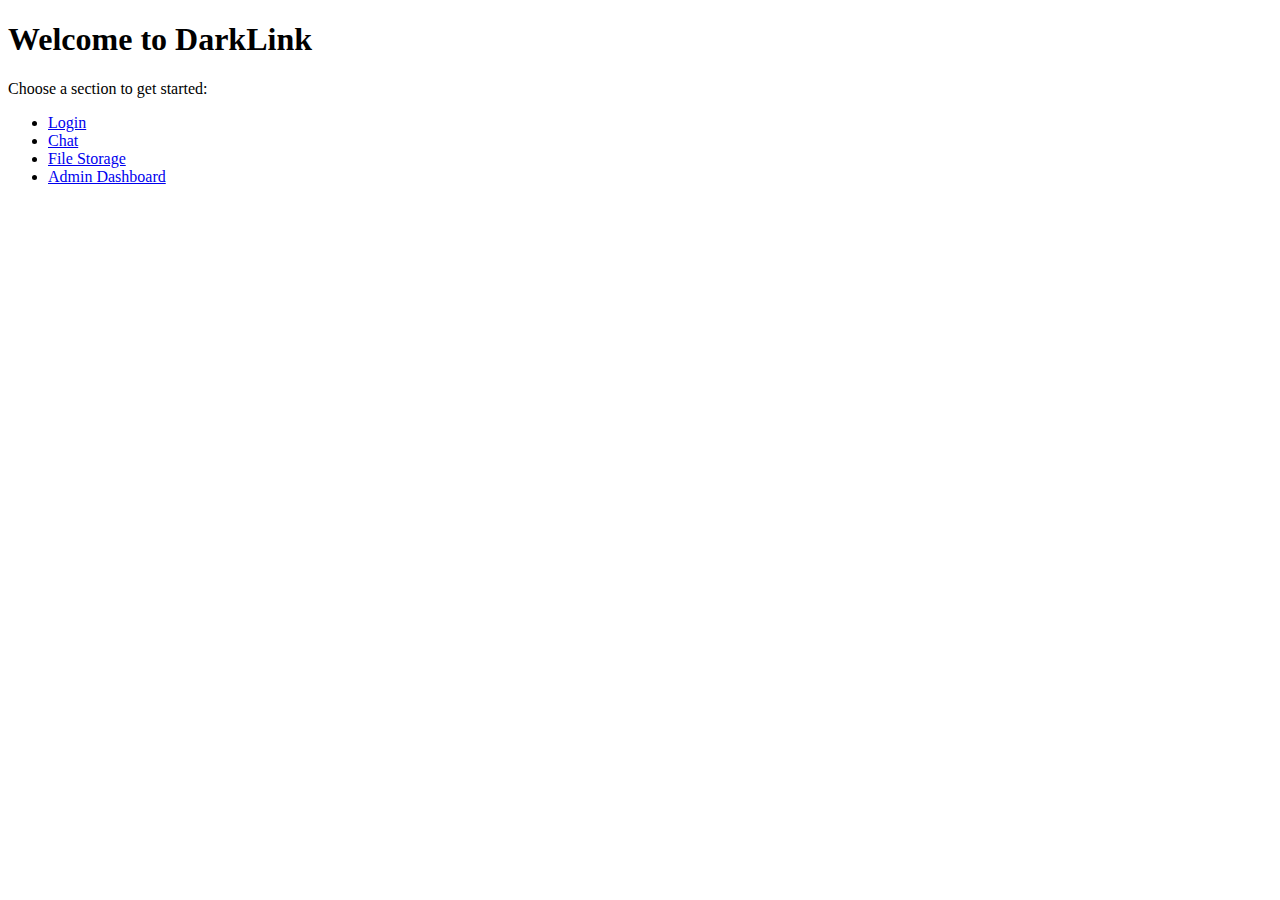
==== index.html @ 854904c5 "" ====
<!DOCTYPE html>
<html lang="en">
<head>
    <meta charset="UTF-8">
    <meta name="viewport" content="width=device-width, initial-scale=1.0">
    <title>DarkLink - Home</title>
    <link rel="stylesheet" href="css/style.css">
</head>
<body>
    <div class="container">
        <h1>Welcome to DarkLink</h1>
        <p>Choose a section to get started:</p>
        <ul>
            <li><a href="auth/login.html">Login</a></li>
            <li><a href="chat/chat.html">Chat</a></li>
            <li><a href="files/files.html">File Storage</a></li>
            <li><a href="admin/dashboard.html">Admin Dashboard</a></li>
        </ul>
    </div>
</body>
</html>
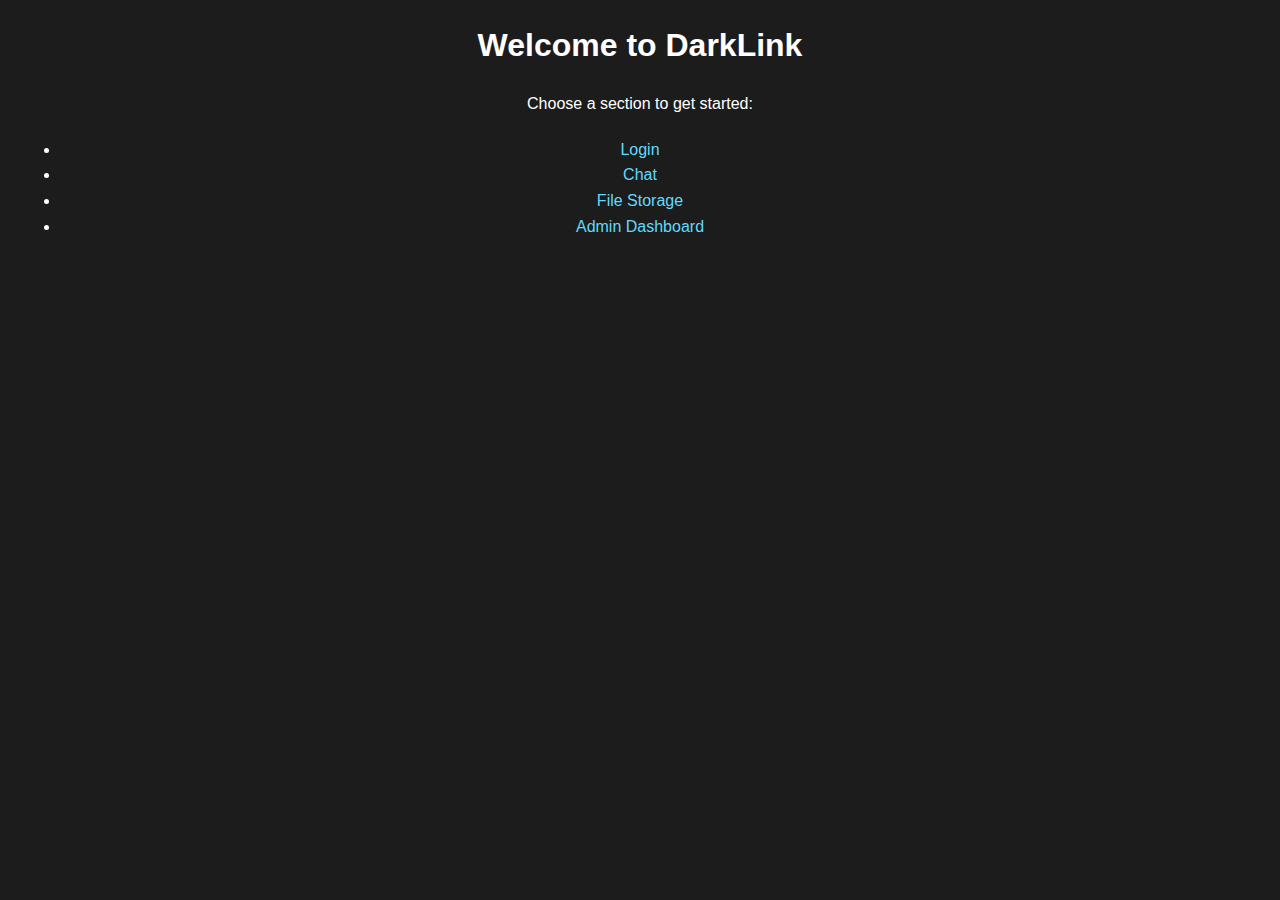
==== commit 11b890e5: "fix link and add styling" ====
--- a/index.html
+++ b/index.html
@@ -13,7 +13,7 @@
         <ul>
             <li><a href="auth/login.html">Login</a></li>
             <li><a href="chat/chat.html">Chat</a></li>
-            <li><a href="files/files.html">File Storage</a></li>
+            <li><a href="storage/storage.html">File Storage</a></li>
             <li><a href="admin/dashboard.html">Admin Dashboard</a></li>
         </ul>
     </div>
--- a/css/style.css
+++ b/css/style.css
@@ -0,0 +1,181 @@
+/* CSS Reset */
+* {
+    margin: 0;
+    padding: 0;
+    box-sizing: border-box;
+}
+
+body {
+    font-family: 'Poppins', sans-serif;
+    background-color: #1c1c1c;
+    color: #ffffff;
+    line-height: 1.6;
+    overflow-x: hidden;
+}
+
+h1, h2, h3 {
+    margin-bottom: 20px;
+    font-weight: 700;
+}
+
+p {
+    margin-bottom: 20px;
+}
+
+a {
+    color: #61dafb;
+    text-decoration: none;
+    transition: color 0.3s ease;
+}
+
+a:hover {
+    color: #21a1f1;
+}
+
+.container {
+    max-width: 1200px;
+    margin: 0 auto;
+    padding: 20px;
+}
+
+button {
+    background-color: #61dafb;
+    border: none;
+    color: #1c1c1c;
+    padding: 10px 20px;
+    cursor: pointer;
+    border-radius: 5px;
+    font-size: 16px;
+    transition: background-color 0.3s ease, transform 0.2s ease;
+}
+
+button:hover {
+    background-color: #21a1f1;
+    transform: translateY(-3px);
+}
+
+button:active {
+    transform: translateY(0);
+}
+
+/* Container and layout styling */
+.container {
+    max-width: 1200px;
+    margin: 0 auto;
+    padding: 20px;
+    text-align: center;
+}
+
+/* Animation and transitions */
+.fade-in {
+    opacity: 0;
+    animation: fadeIn 1s forwards;
+}
+
+@keyframes fadeIn {
+    from { opacity: 0; }
+    to { opacity: 1; }
+}
+
+.slide-up {
+    transform: translateY(20px);
+    opacity: 0;
+    animation: slideUp 1s forwards;
+}
+
+@keyframes slideUp {
+    from {
+        transform: translateY(20px);
+        opacity: 0;
+    }
+    to {
+        transform: translateY(0);
+        opacity: 1;
+    }
+}
+
+/* Gradient Background */
+.gradient-background {
+    background: linear-gradient(135deg, #1f1f1f, #1c1c1c, #181818);
+    padding: 40px 20px;
+    border-radius: 10px;
+    box-shadow: 0 4px 15px rgba(0, 0, 0, 0.5);
+}
+
+/* Glassmorphism effect */
+.glass {
+    background: rgba(255, 255, 255, 0.1);
+    border-radius: 10px;
+    box-shadow: 0 4px 15px rgba(0, 0, 0, 0.5);
+    backdrop-filter: blur(10px);
+    border: 1px solid rgba(255, 255, 255, 0.2);
+    padding: 20px;
+    margin: 20px 0;
+}
+
+/* Buttons */
+.button {
+    background: linear-gradient(135deg, #61dafb, #21a1f1);
+    color: #ffffff;
+    padding: 12px 24px;
+    border-radius: 50px;
+    border: none;
+    cursor: pointer;
+    font-size: 16px;
+    transition: background 0.5s, transform 0.3s;
+}
+
+.button:hover {
+    background: linear-gradient(135deg, #21a1f1, #61dafb);
+    transform: scale(1.05);
+}
+
+/* Input fields */
+input[type="text"], input[type="password"], input[type="file"] {
+    width: 100%;
+    padding: 12px;
+    margin: 10px 0;
+    border: none;
+    border-radius: 5px;
+    background-color: rgba(255, 255, 255, 0.1);
+    color: #ffffff;
+    font-size: 16px;
+}
+
+input[type="text"]::placeholder, input[type="password"]::placeholder {
+    color: rgba(255, 255, 255, 0.6);
+}
+
+/* File item styling */
+.file-item {
+    background-color: #2c2f33;
+    color: #ffffff;
+    padding: 15px;
+    margin: 10px 0;
+    border-radius: 10px;
+    transition: background-color 0.3s ease;
+}
+
+.file-item:hover {
+    background-color: #3b3f46;
+}
+
+/* Chat styling */
+#chat-window {
+    height: 400px;
+    overflow-y: scroll;
+    background-color: #282c34;
+    padding: 20px;
+    border-radius: 10px;
+    margin-bottom: 20px;
+    box-shadow: inset 0 4px 15px rgba(0, 0, 0, 0.5);
+}
+
+#chat-window p {
+    background-color: #61dafb;
+    color: #1c1c1c;
+    padding: 10px;
+    border-radius: 10px;
+    margin: 5px 0;
+    animation: fadeIn 0.5s ease-in-out;
+}
